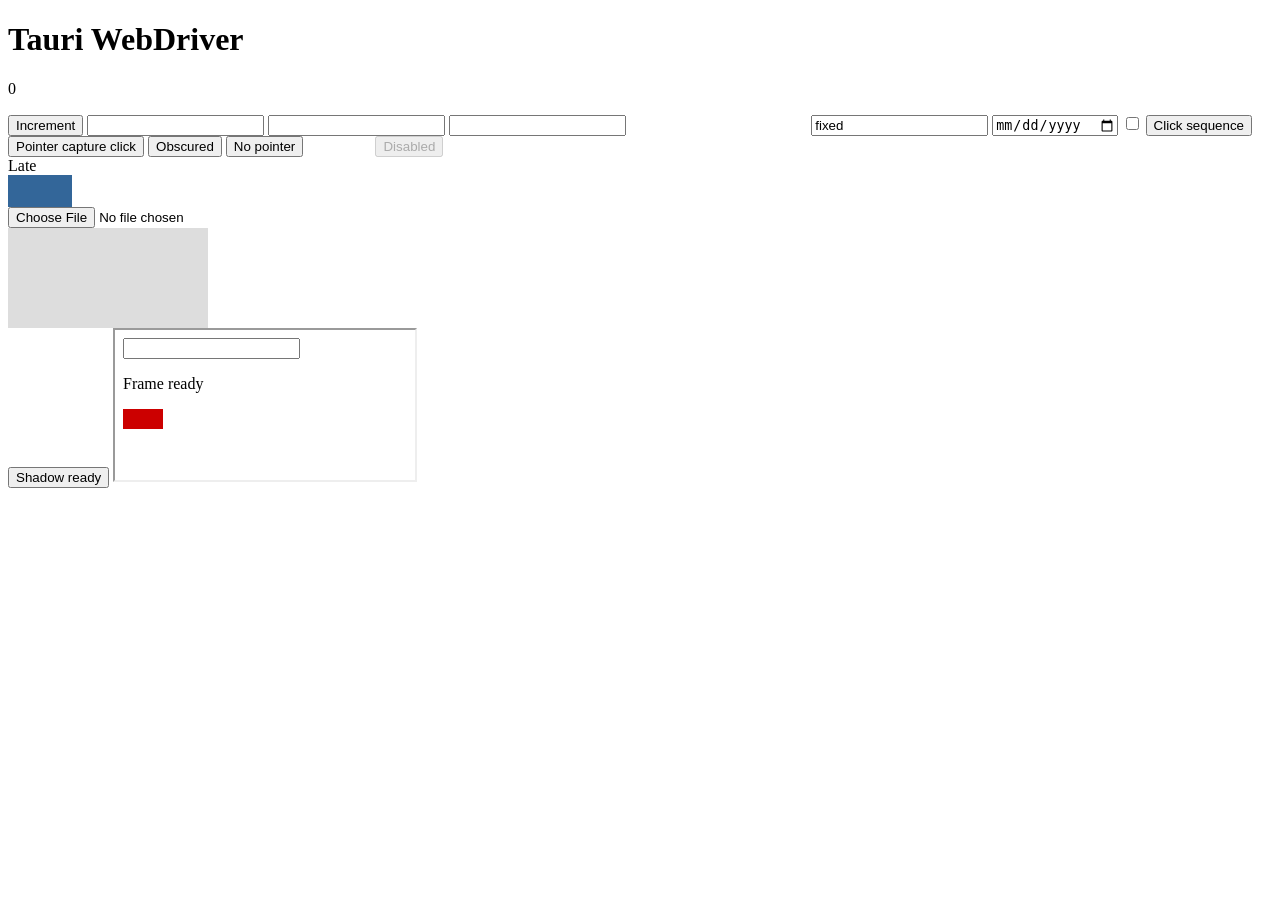
==== tests/fixture/web/index.html @ 52b1cd3f "init" ====
<!doctype html>
<html lang="en">
  <head>
    <meta charset="UTF-8">
    <meta name="viewport" content="width=device-width, initial-scale=1">
    <title>WebDriver Fixture</title>
  </head>
  <body>
    <main id="app">
      <h1>Tauri WebDriver</h1>
      <p id="count">0</p>
      <button id="increment" type="button">Increment</button>
      <input id="name" aria-label="Name">
      <input id="keys" aria-label="Keys">
      <input id="keys-next" aria-label="Next keys">
      <input id="delayed-keys" aria-label="Delayed keys" style="display: none;">
      <input id="opacity-keys" aria-label="Opacity keys" style="opacity: 0;">
      <input id="readonly" value="fixed" readonly>
      <input id="date" type="date">
      <input id="checkbox" type="checkbox">
      <output id="key-result"></output>
      <button id="click-sequence" type="button">Click sequence</button>
      <button id="capture-click" type="button">Pointer capture click</button>
      <output id="click-result"></output>
      <span id="obscured-wrap" style="position: relative; display: inline-block;">
        <button id="obscured" type="button">Obscured</button>
        <span style="position: absolute; inset: 0; z-index: 2;"></span>
      </span>
      <button id="hidden-button" type="button" style="display: none;">Hidden</button>
      <button id="no-pointer-button" type="button" style="pointer-events: none;">No pointer</button>
      <button id="invisible-button" type="button" style="visibility: hidden;">Invisible</button>
      <button id="disabled-button" type="button" disabled>Disabled</button>
      <div id="late-parent"></div>
      <div id="screenshot-target" style="width: 64px; height: 32px; background: #369;"></div>
      <input id="upload" type="file" aria-label="Upload">
      <output id="upload-result"></output>
      <div id="pointer-pad" style="width: 200px; height: 100px; background: #ddd;"></div>
      <output id="pointer-result"></output>
      <fixture-shadow id="shadow"></fixture-shadow>
      <iframe id="frame" srcdoc="<input id='frame-input'><p id='inside-frame'>Frame ready</p><div id='frame-shot' style='width:40px;height:20px;background:#c00'></div>"></iframe>
    </main>
    <script>
      document.querySelector("#increment").addEventListener("click", () => {
        const count = document.querySelector("#count");
        count.textContent = String(Number(count.textContent) + 1);
      });

      const clickResult = document.querySelector("#click-result");
      const clickSequence = document.querySelector("#click-sequence");
      for (const type of [
        "pointerdown", "mousedown", "focus", "pointerup", "mouseup", "click"
      ]) {
        clickSequence.addEventListener(type, () => {
          clickResult.textContent += `${clickResult.textContent ? "," : ""}${type}`;
        });
      }
      window.captureClicks = 0;
      document.querySelector("#capture-click").addEventListener("pointerdown", (event) => {
        if (event.target.hasPointerCapture(event.pointerId)) {
          event.target.releasePointerCapture(event.pointerId);
        }
      });
      document.querySelector("#capture-click").addEventListener("click", () => {
        window.captureClicks++;
      });

      const keys = document.querySelector("#keys");
      const keyResult = document.querySelector("#key-result");
      window.actionEvents = [];
      window.keyDetails = [];
      for (const type of ["keydown", "keypress", "input", "keyup"]) {
        keys.addEventListener(type, (event) => {
          const value = event.key || event.data || "";
          keyResult.textContent += `${keyResult.textContent ? "," : ""}${type}:${value}`;
        });
      }
      for (const type of ["keydown", "keyup"]) {
        document.addEventListener(type, (event) => {
          window.actionEvents.push(`${type}:${event.key}`);
          window.keyDetails.push(`${type}:${event.key}:${event.code}:${event.location}`);
        });
      }

      setTimeout(() => {
        const late = document.createElement("span");
        late.id = "late-element";
        late.className = "late-item";
        late.textContent = "Late";
        document.querySelector("#late-parent").appendChild(late);
      }, 250);

      document.querySelector("#upload").addEventListener("change", async (event) => {
        const file = event.target.files[0];
        document.querySelector("#upload-result").textContent = file
          ? `${file.name}:${file.size}:${await file.text()}`
          : "empty";
      });

      const pointerPad = document.querySelector("#pointer-pad");
      const pointerResult = document.querySelector("#pointer-result");
      window.pointerClickCount = 0;
      window.pointerMoveCount = 0;
      let pointerStart = null;
      pointerPad.addEventListener("pointerdown", (event) => {
        pointerStart = [event.clientX, event.clientY];
        pointerResult.textContent = `down:${event.buttons}`;
      });
      window.addEventListener("pointermove", (event) => {
        window.pointerMoveCount++;
        if (!pointerStart) return;
        pointerResult.textContent =
          `move:${event.clientX - pointerStart[0]},${event.clientY - pointerStart[1]}:${event.buttons}`;
      });
      window.addEventListener("pointerup", (event) => {
        if (!pointerStart) return;
        pointerResult.textContent += `:up:${event.buttons}`;
        pointerStart = null;
      });
      pointerPad.addEventListener("click", () => {
        window.pointerClickCount++;
      });

      customElements.define("fixture-shadow", class extends HTMLElement {
        constructor() {
          super();
          this.attachShadow({ mode: "open" }).innerHTML =
            '<button id="shadow-button" type="button">Shadow ready</button>';
        }
      });
    </script>
  </body>
</html>
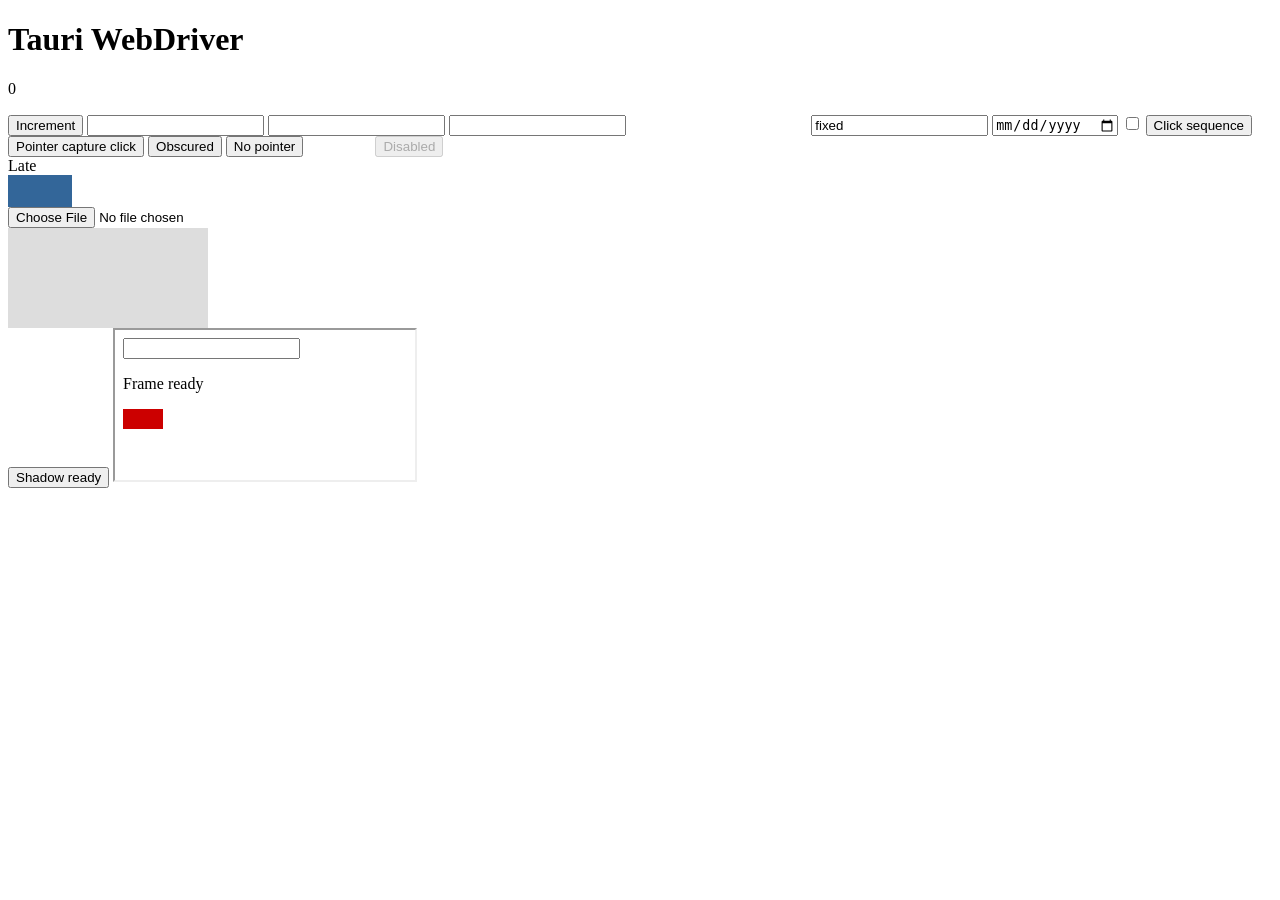
==== commit d6ab1434: "chore: ci" ====
--- a/tests/fixture/web/index.html
+++ b/tests/fixture/web/index.html
@@ -24,7 +24,10 @@
       <output id="click-result"></output>
       <span id="obscured-wrap" style="position: relative; display: inline-block;">
         <button id="obscured" type="button">Obscured</button>
-        <span style="position: absolute; inset: 0; z-index: 2;"></span>
+        <span
+          id="obscurer"
+          style="position: absolute; inset: 0; z-index: 2; display: block; pointer-events: auto; background: rgba(0, 0, 0, 0.01);"
+        ></span>
       </span>
       <button id="hidden-button" type="button" style="display: none;">Hidden</button>
       <button id="no-pointer-button" type="button" style="pointer-events: none;">No pointer</button>
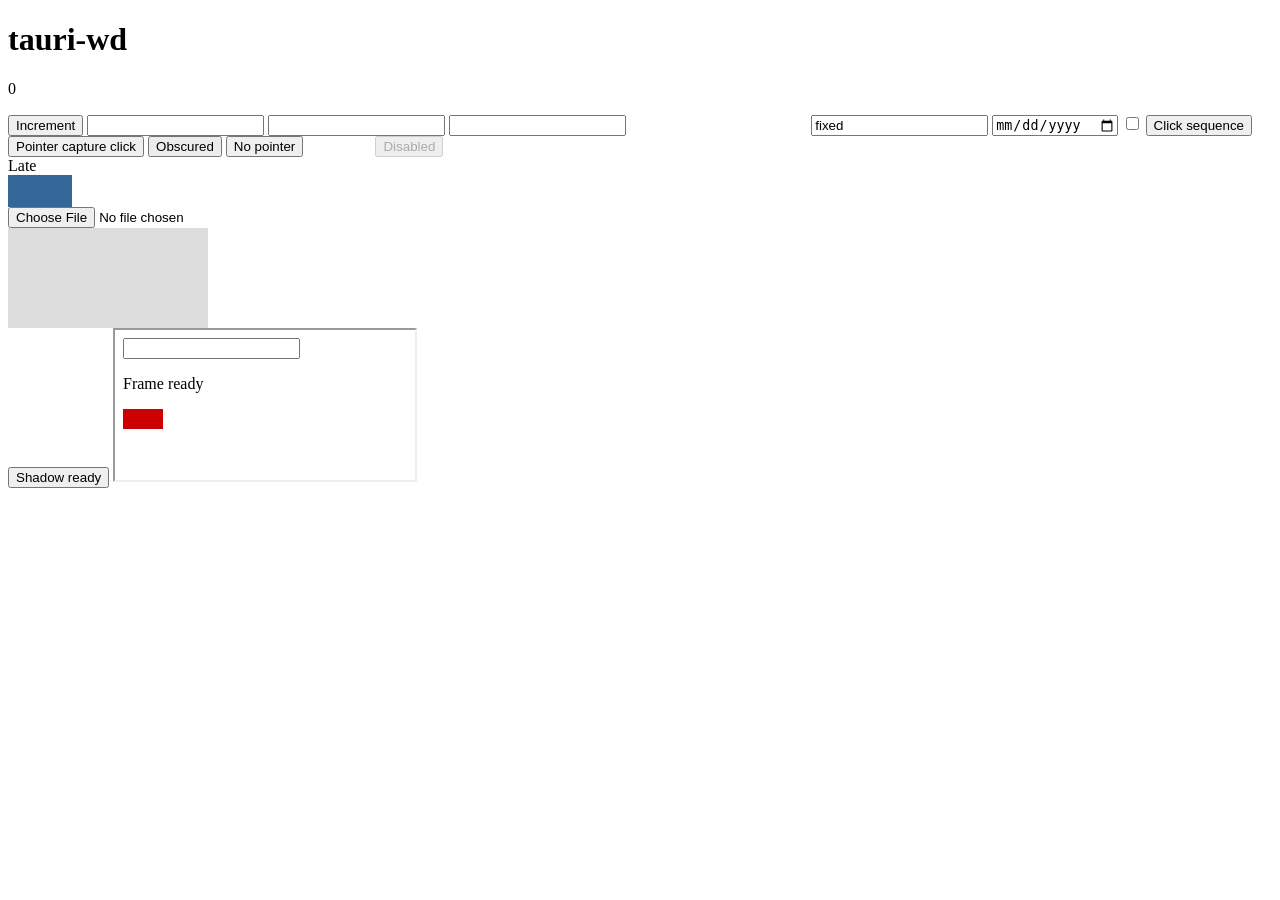
==== commit aae3278c: "refactor: cleanup" ====
--- a/tests/fixture/web/index.html
+++ b/tests/fixture/web/index.html
@@ -7,7 +7,7 @@
   </head>
   <body>
     <main id="app">
-      <h1>Tauri WebDriver</h1>
+      <h1>tauri-wd</h1>
       <p id="count">0</p>
       <button id="increment" type="button">Increment</button>
       <input id="name" aria-label="Name">
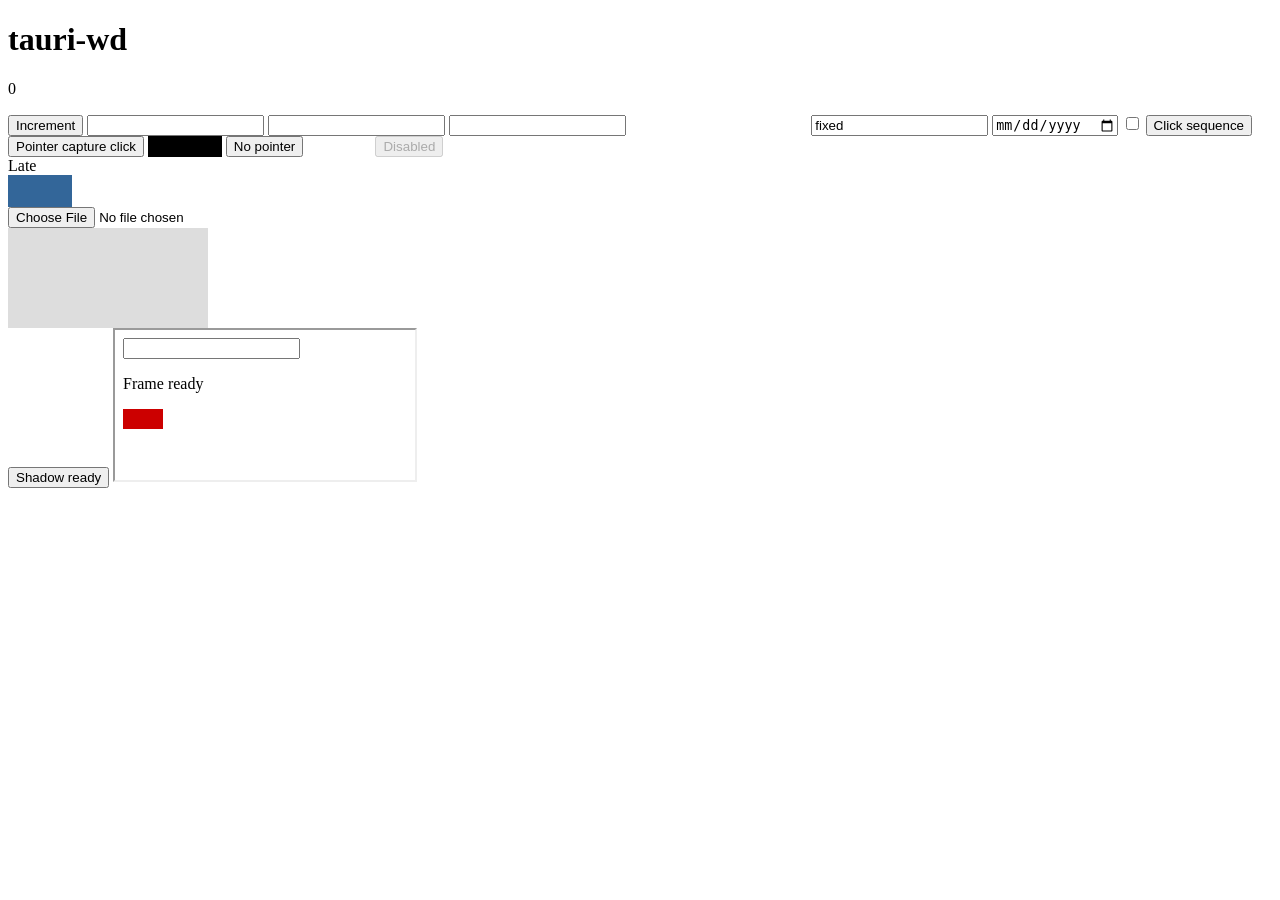
==== commit a9ce5ae3: "chore: linting" ====
--- a/tests/fixture/web/index.html
+++ b/tests/fixture/web/index.html
@@ -26,7 +26,7 @@
         <button id="obscured" type="button">Obscured</button>
         <span
           id="obscurer"
-          style="position: absolute; inset: 0; z-index: 2; display: block; pointer-events: auto; background: rgba(0, 0, 0, 0.01);"
+          style="position: absolute; inset: 0; z-index: 2; display: block; pointer-events: auto; background: #000;"
         ></span>
       </span>
       <button id="hidden-button" type="button" style="display: none;">Hidden</button>
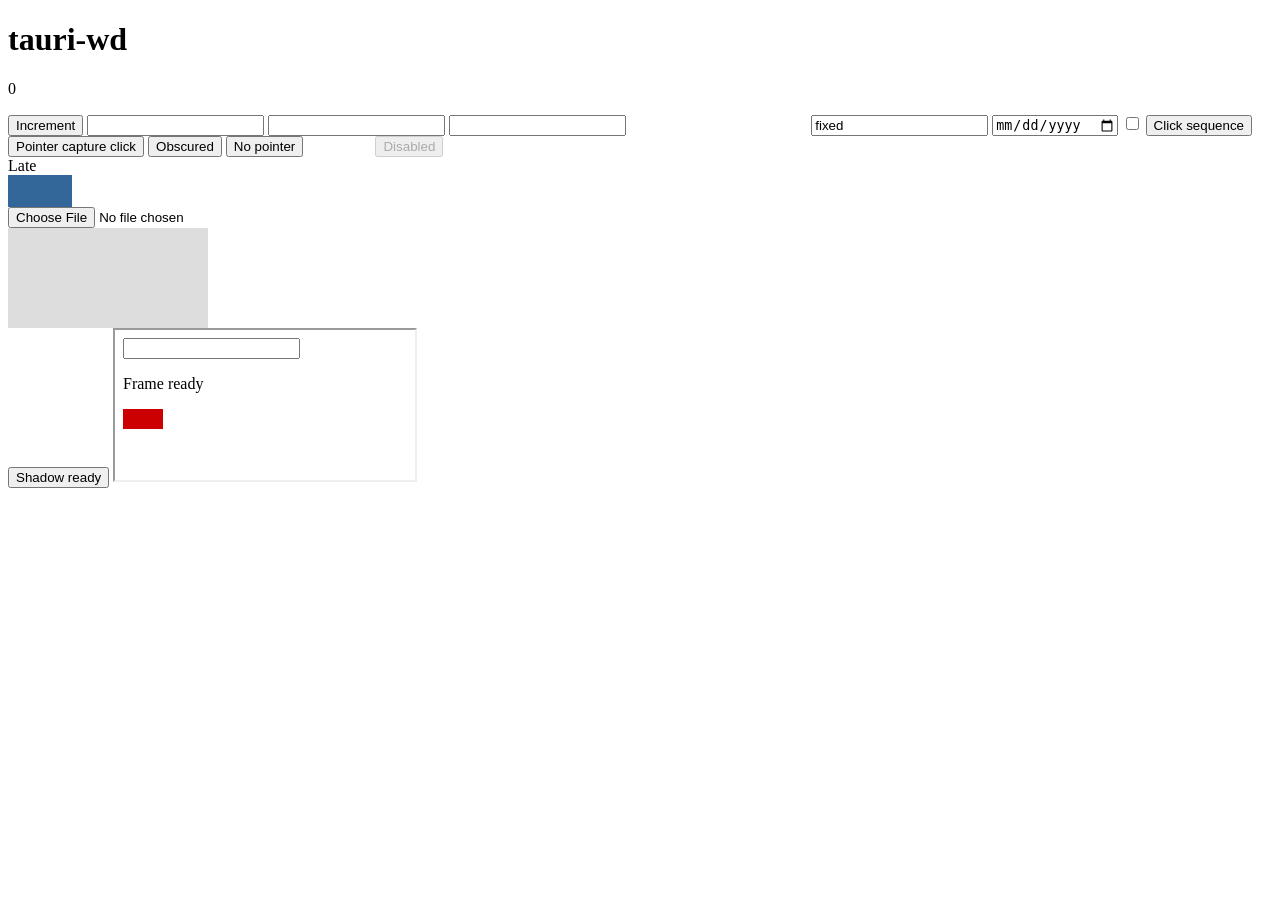
==== commit f75e9e09: "chore: linting" ====
--- a/tests/fixture/web/index.html
+++ b/tests/fixture/web/index.html
@@ -22,13 +22,11 @@
       <button id="click-sequence" type="button">Click sequence</button>
       <button id="capture-click" type="button">Pointer capture click</button>
       <output id="click-result"></output>
-      <span id="obscured-wrap" style="position: relative; display: inline-block;">
-        <button id="obscured" type="button">Obscured</button>
-        <span
-          id="obscurer"
-          style="position: absolute; inset: 0; z-index: 2; display: block; pointer-events: auto; background: #000;"
-        ></span>
-      </span>
+      <button id="obscured" type="button">Obscured</button>
+      <div
+        id="obscurer"
+        style="position: fixed; inset: 0; z-index: 2147483647; display: none; pointer-events: auto; background: #000;"
+      ></div>
       <button id="hidden-button" type="button" style="display: none;">Hidden</button>
       <button id="no-pointer-button" type="button" style="pointer-events: none;">No pointer</button>
       <button id="invisible-button" type="button" style="visibility: hidden;">Invisible</button>
